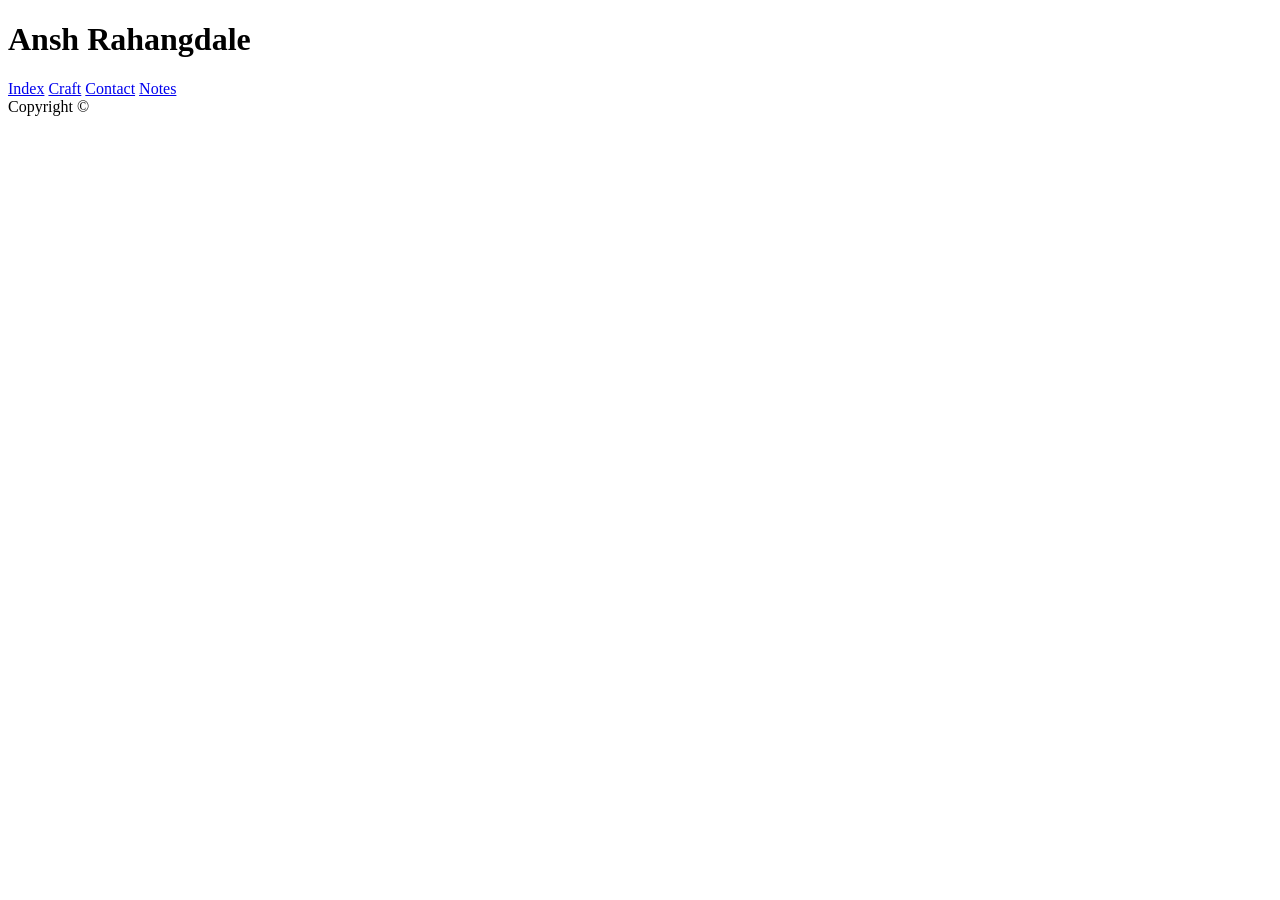
==== index.html @ 101dbe98 "first commit" ====
<!doctype html>
<html lang="en">
  <head>
    <meta charset="UTF-8" />
    <meta name="viewport" content="width=device-width, initial-scale=1.0" />
    <title>Portfolio</title>
  </head>
  <body>
    <div class="container">
      <header class="maiin-header">
        <h1>Ansh Rahangdale</h1>
        <div>
          <a href="index1.html">Index</a>
          <a href="craft.html" target="_blank">Craft</a>
          <a href="#">Contact</a>
          <a href="documentation.html" target="_blank">Notes</a>
        </div>
      </header>
    </div>

    <footer>
      Copyright &copy;
      <!this is html entity>
    </footer>
  </body>
</html>
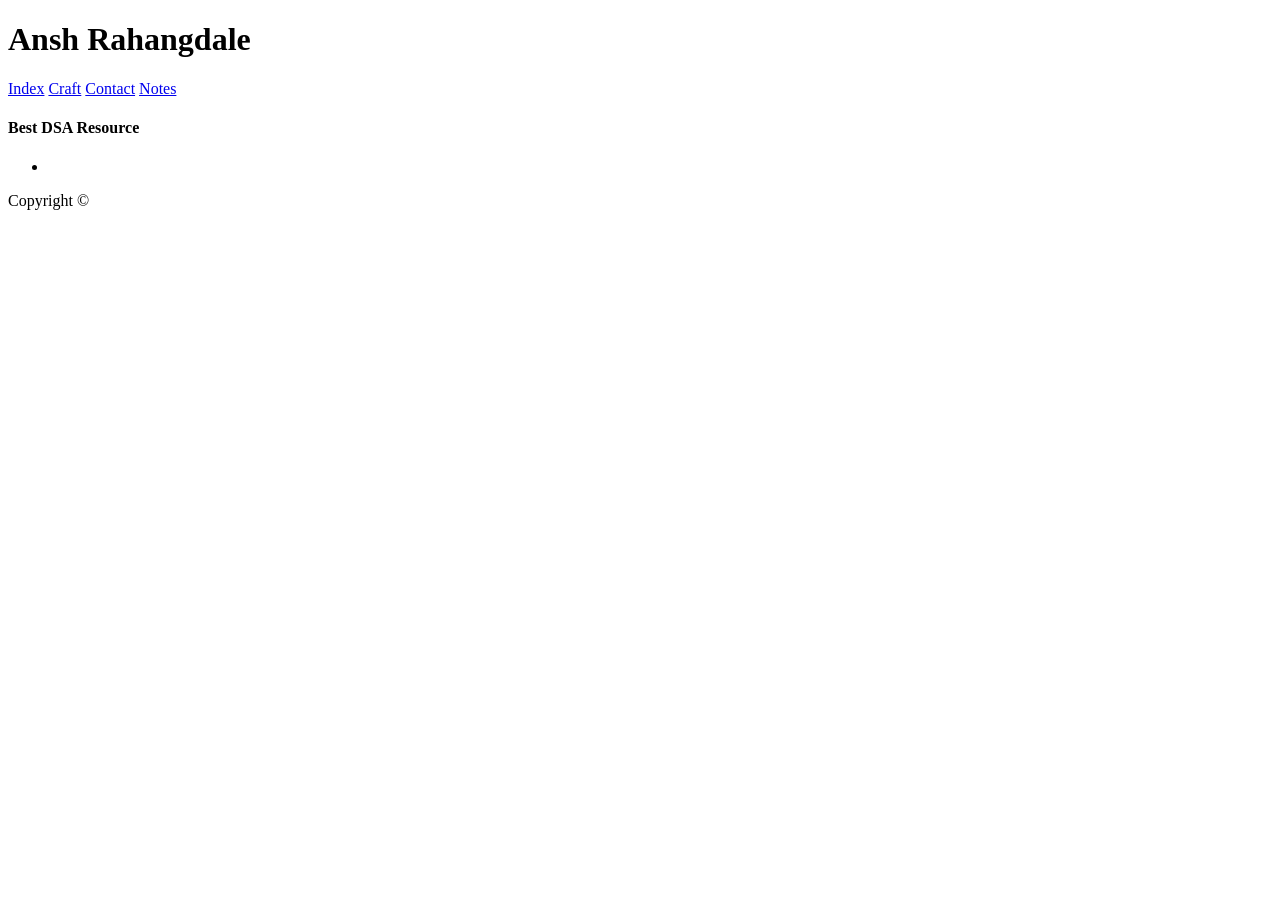
==== commit f1ddeba7: "Add the new pages in notes" ====
--- a/index.html
+++ b/index.html
@@ -13,11 +13,20 @@
           <a href="index1.html">Index</a>
           <a href="craft.html" target="_blank">Craft</a>
           <a href="#">Contact</a>
-          <a href="documentation.html" target="_blank">Notes</a>
+          <a href="notes.html" target="_blank">Notes</a>
         </div>
       </header>
     </div>
+    <article></article>
 
+    <aside>
+      <h4>Best DSA Resource</h4>
+      <ul>
+        <li>
+          <img src="" alt="" />
+        </li>
+      </ul>
+    </aside>
     <footer>
       Copyright &copy;
       <!this is html entity>
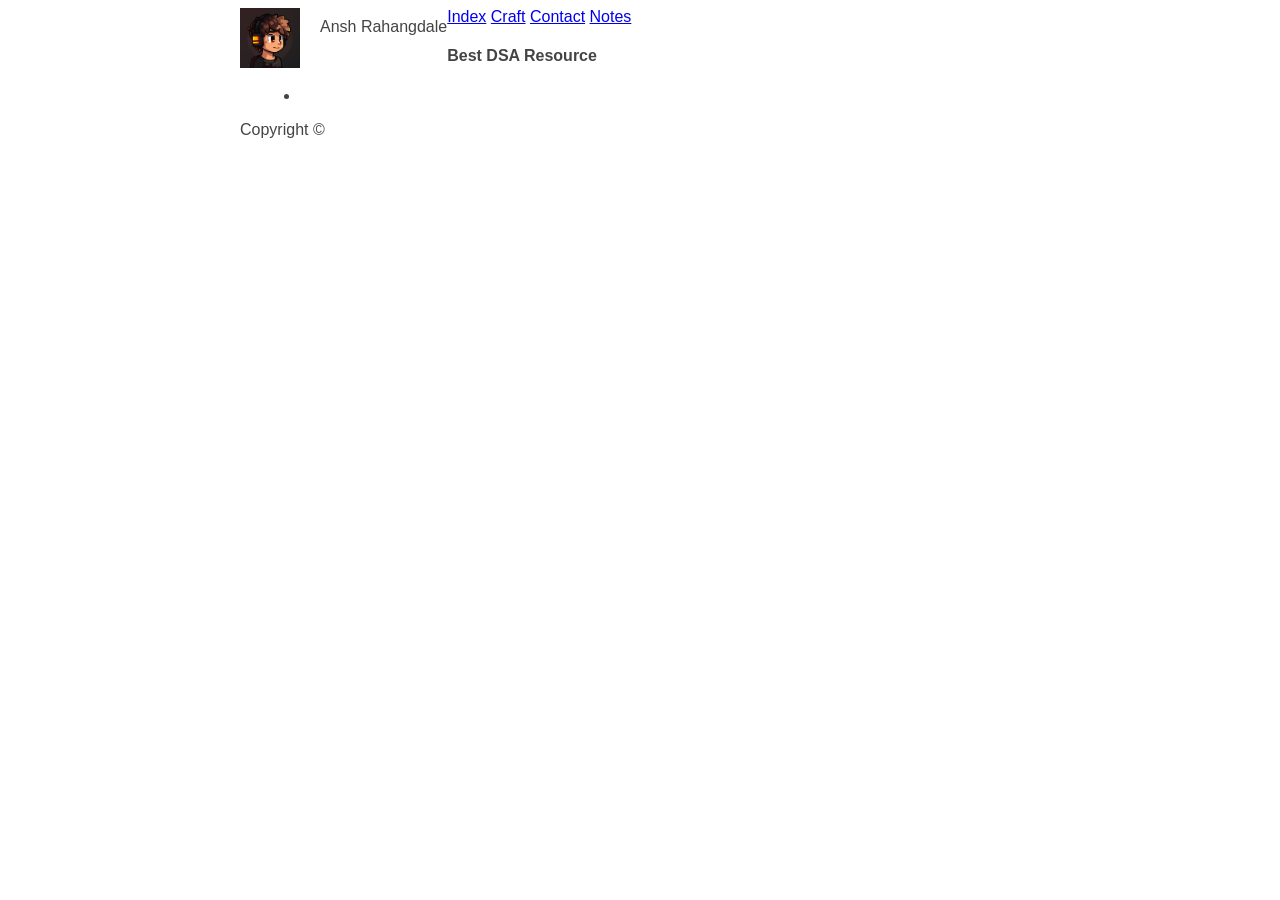
==== commit 670cb3b8: "few Changes" ====
--- a/index.html
+++ b/index.html
@@ -3,12 +3,23 @@
   <head>
     <meta charset="UTF-8" />
     <meta name="viewport" content="width=device-width, initial-scale=1.0" />
+    <link rel="stylesheet" href="style.css" />
     <title>Portfolio</title>
   </head>
   <body>
     <div class="container">
-      <header class="maiin-header">
-        <h1>Ansh Rahangdale</h1>
+      <header class="main-header">
+        <div class="author-box">
+          <img
+            src="21a06c4dbd317f4d60c1ad55b6cd6488.jpg.jpeg"
+            alt="Deveopler Image"
+            class="author-image"
+            height="60"
+            width="60"
+          />
+          <p class="author">Ansh Rahangdale</p>
+        </div>
+
         <div>
           <a href="index1.html">Index</a>
           <a href="craft.html" target="_blank">Craft</a>
@@ -16,20 +27,21 @@
           <a href="notes.html" target="_blank">Notes</a>
         </div>
       </header>
+
+      <article></article>
+
+      <aside>
+        <h4>Best DSA Resource</h4>
+        <ul>
+          <li>
+            <img src="" alt="" />
+          </li>
+        </ul>
+      </aside>
+      <footer id="Copyright">
+        Copyright &copy;
+        <!this is html entity>
+      </footer>
     </div>
-    <article></article>
-
-    <aside>
-      <h4>Best DSA Resource</h4>
-      <ul>
-        <li>
-          <img src="" alt="" />
-        </li>
-      </ul>
-    </aside>
-    <footer>
-      Copyright &copy;
-      <!this is html entity>
-    </footer>
   </body>
 </html>
--- a/style.css
+++ b/style.css
@@ -0,0 +1,37 @@
+/* PAGE SECTIONS */
+body {
+  color: #444;
+  font-family: sans-serif;
+
+ // border-top: 10px solid #1098ad;
+  position: relative;
+}
+
+.container {
+  width: 800px;
+  /* margin-left: auto;
+  margin-right: auto; */
+  margin: 0 auto;
+}
+
+.css-diagram {
+  float: left;
+}
+
+.author {
+  float: left;
+  margin-top: 10px;
+  margin-left: 20px;
+}
+
+.author-image {
+  float: left;
+  margin-bottom: 20px;
+}
+
+.author-box {
+}
+
+#Copyright {
+  font-size: 16px;
+}
